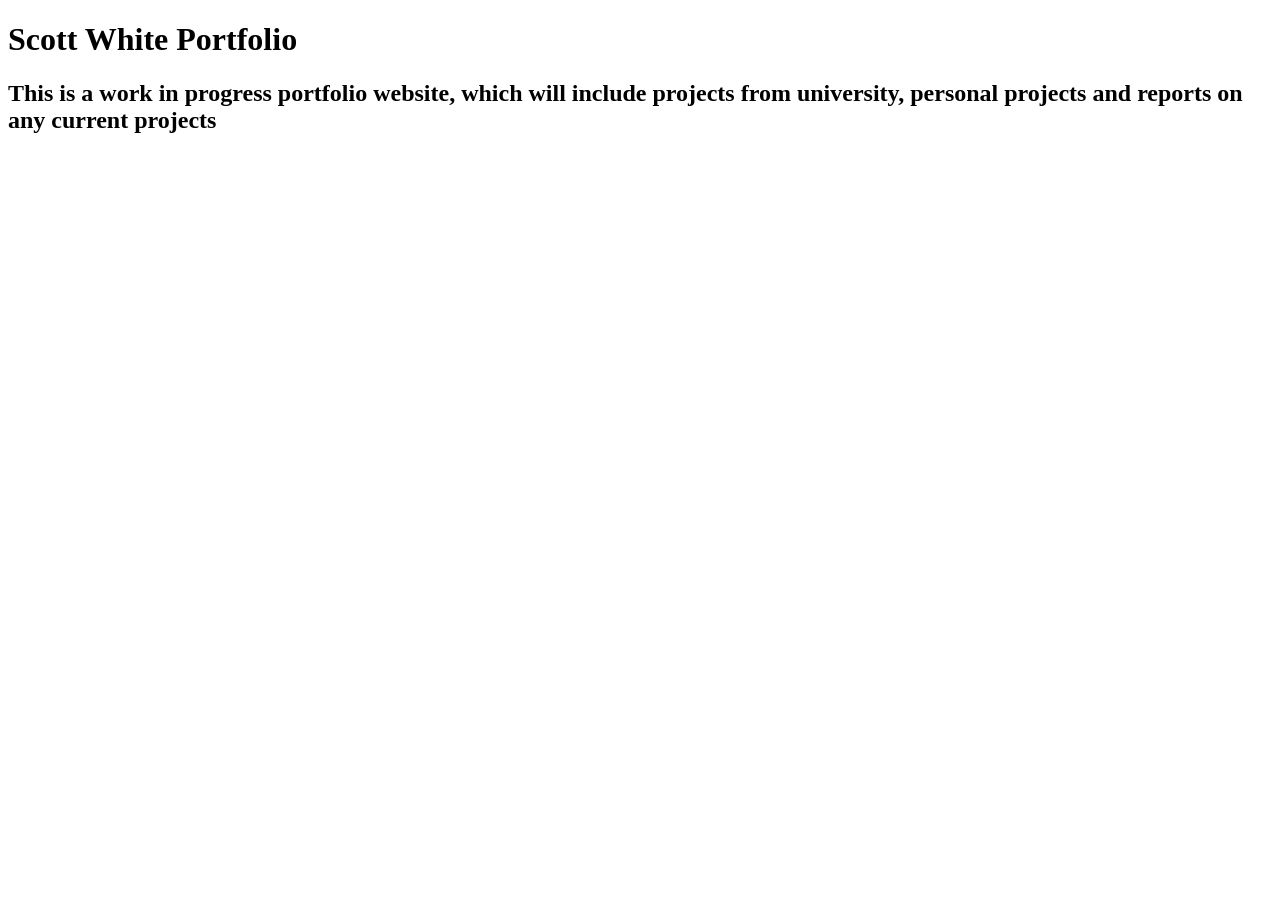
==== index.html @ 4800a371 "Updated the homepage, and added the name of the first project" ====
<!doctype html>
<html lang="en">
  <head>
    <meta charset="UTF-8" />
    <meta name="viewport" content="width=device-width, initial-scale=1.0" />
    <meta http-equiv="X-UA-Compatible" content="ie=edge" />
    <title>Scott White Portfolio</title>
    <link rel="stylesheet" href="./style.css" />
    <link rel="icon" href="./favicon.ico" type="image/x-icon" />
  </head>
  <body>
    <main>
      <h1>Scott White Portfolio</h1>
      <h2>
        This is a work in progress portfolio website, which will include
        projects from university, personal projects and reports on any current
        projects
      </h2>
    </main>
    <script src="index.js"></script>
  </body>
</html>
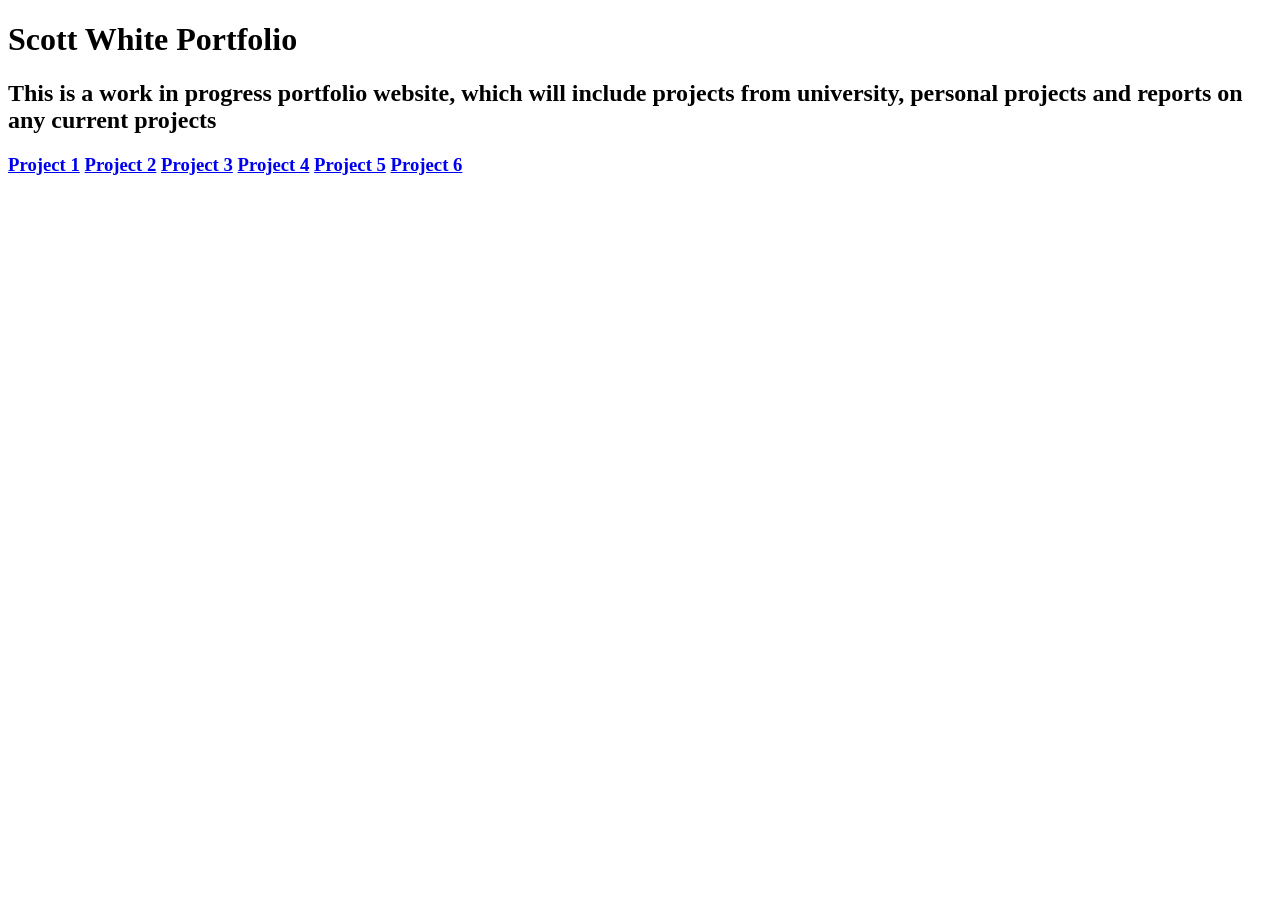
==== commit f46b3e2f: "Created pages for projects" ====
--- a/index.html
+++ b/index.html
@@ -16,6 +16,14 @@
         projects from university, personal projects and reports on any current
         projects
       </h2>
+      <h3>
+        <a href="project1.html" class="btn">Project 1</a>
+        <a href="project2.html" class="btn">Project 2</a>
+        <a href="project3.html" class="btn">Project 3</a>
+        <a href="project4.html" class="btn">Project 4</a>
+        <a href="project5.html" class="btn">Project 5</a>
+        <a href="project6.html" class="btn">Project 6</a>
+      </h3>
     </main>
     <script src="index.js"></script>
   </body>
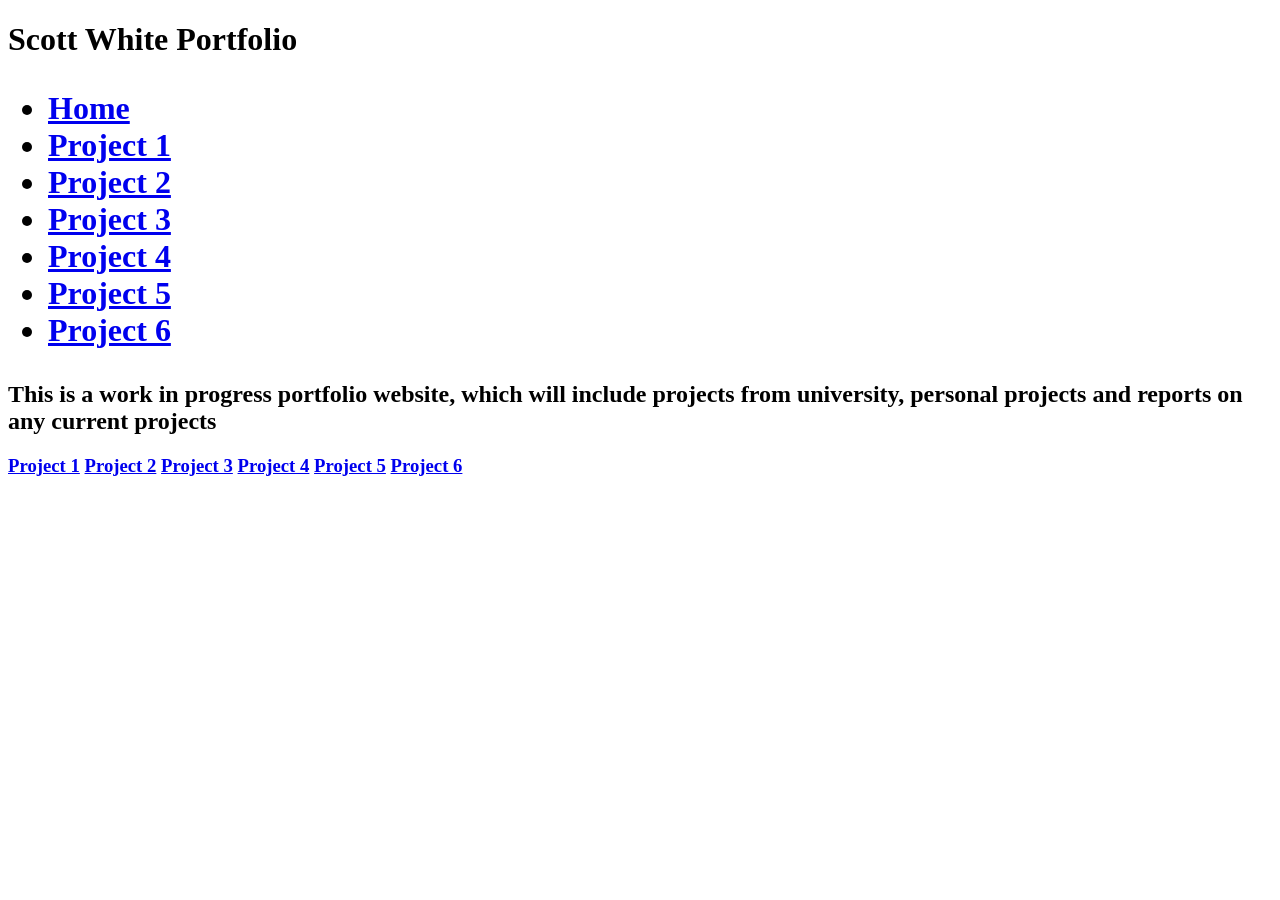
==== commit f425493d: "Added navigation to the homepage" ====
--- a/index.html
+++ b/index.html
@@ -10,7 +10,20 @@
   </head>
   <body>
     <main>
-      <h1>Scott White Portfolio</h1>
+      <h1>
+        Scott White Portfolio
+        <nav class="navbar">
+          <ul>
+            <li><a href="index.html">Home</a></li>
+            <li><a href="project1.html">Project 1</a></li>
+            <li><a href="project2.html">Project 2</a></li>
+            <li><a href="project3.html">Project 3</a></li>
+            <li><a href="project4.html">Project 4</a></li>
+            <li><a href="project5.html">Project 5</a></li>
+            <li><a href="project6.html">Project 6</a></li>
+          </ul>
+        </nav>
+      </h1>
       <h2>
         This is a work in progress portfolio website, which will include
         projects from university, personal projects and reports on any current
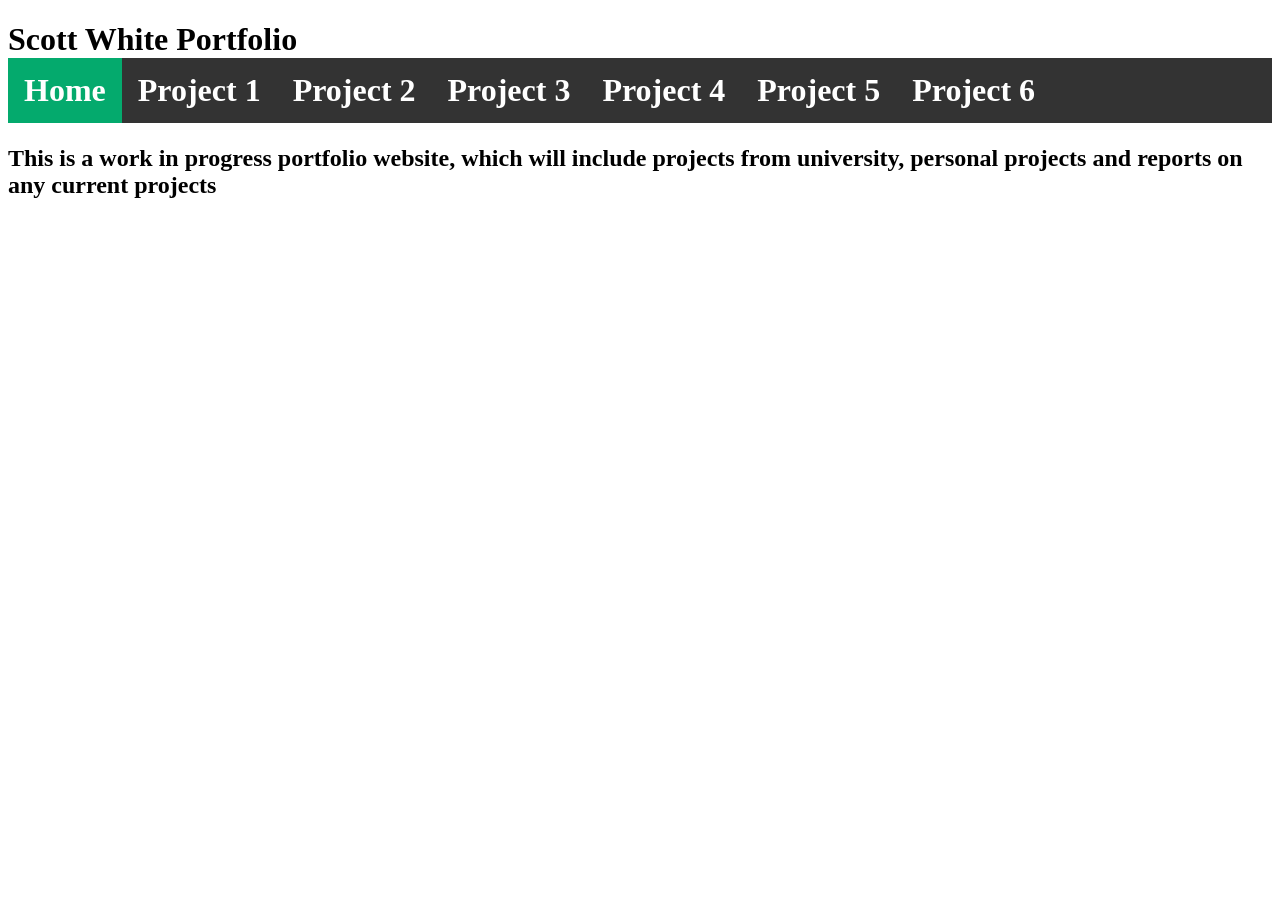
==== commit 071e30ca: "Added the nav bar to all pages, as well as an active class" ====
--- a/index.html
+++ b/index.html
@@ -14,7 +14,7 @@
         Scott White Portfolio
         <nav class="navbar">
           <ul>
-            <li><a href="index.html">Home</a></li>
+            <li><a href="index.html" class="active">Home</a></li>
             <li><a href="project1.html">Project 1</a></li>
             <li><a href="project2.html">Project 2</a></li>
             <li><a href="project3.html">Project 3</a></li>
@@ -29,14 +29,6 @@
         projects from university, personal projects and reports on any current
         projects
       </h2>
-      <h3>
-        <a href="project1.html" class="btn">Project 1</a>
-        <a href="project2.html" class="btn">Project 2</a>
-        <a href="project3.html" class="btn">Project 3</a>
-        <a href="project4.html" class="btn">Project 4</a>
-        <a href="project5.html" class="btn">Project 5</a>
-        <a href="project6.html" class="btn">Project 6</a>
-      </h3>
     </main>
     <script src="index.js"></script>
   </body>
--- a/style.css
+++ b/style.css
@@ -0,0 +1,28 @@
+.navbar ul {
+  list-style-type: none;
+  margin: 0;
+  padding: 0;
+  background-color: #333;
+  overflow: hidden;
+}
+
+.navbar li {
+  float: left;
+}
+
+.navbar li a {
+  display: block;
+  color: white;
+  padding: 14px 16px;
+  text-decoration: none;
+  text-align: center;
+}
+
+.navbar li a:hover {
+  background-color: #ddd;
+  color: black;
+}
+
+.navbar li a.active {
+  background-color: #04AA6D;
+}
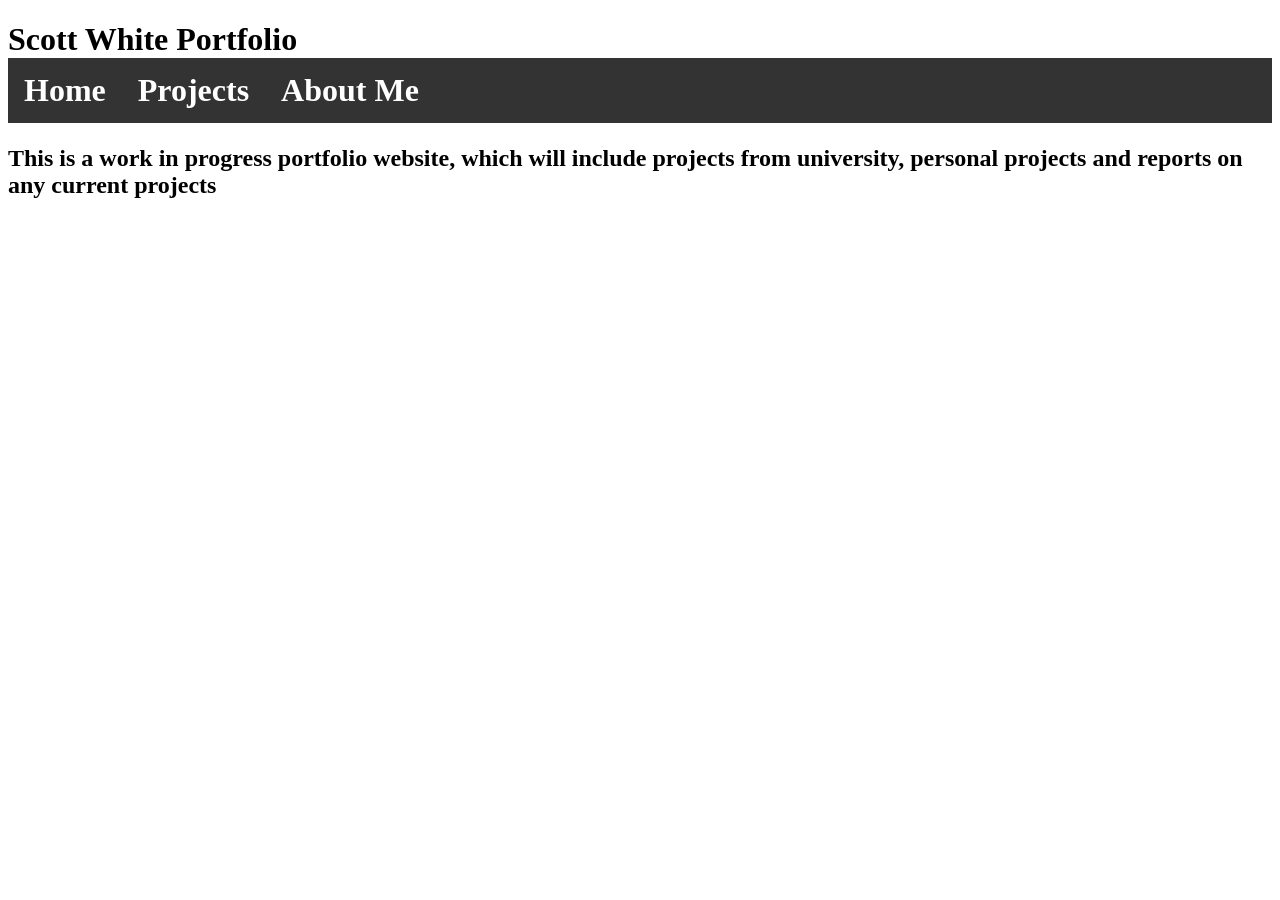
==== commit 487a7257: "Updated the navigation page, and added a projects and about me page" ====
--- a/index.html
+++ b/index.html
@@ -14,13 +14,9 @@
         Scott White Portfolio
         <nav class="navbar">
           <ul>
-            <li><a href="index.html" class="active">Home</a></li>
-            <li><a href="project1.html">Project 1</a></li>
-            <li><a href="project2.html">Project 2</a></li>
-            <li><a href="project3.html">Project 3</a></li>
-            <li><a href="project4.html">Project 4</a></li>
-            <li><a href="project5.html">Project 5</a></li>
-            <li><a href="project6.html">Project 6</a></li>
+            <li><a href="index.html" class="Active">Home</a></li>
+            <li><a href="projects.html">Projects</a></li>
+            <li><a href="aboutme.html">About Me</a></li>
           </ul>
         </nav>
       </h1>
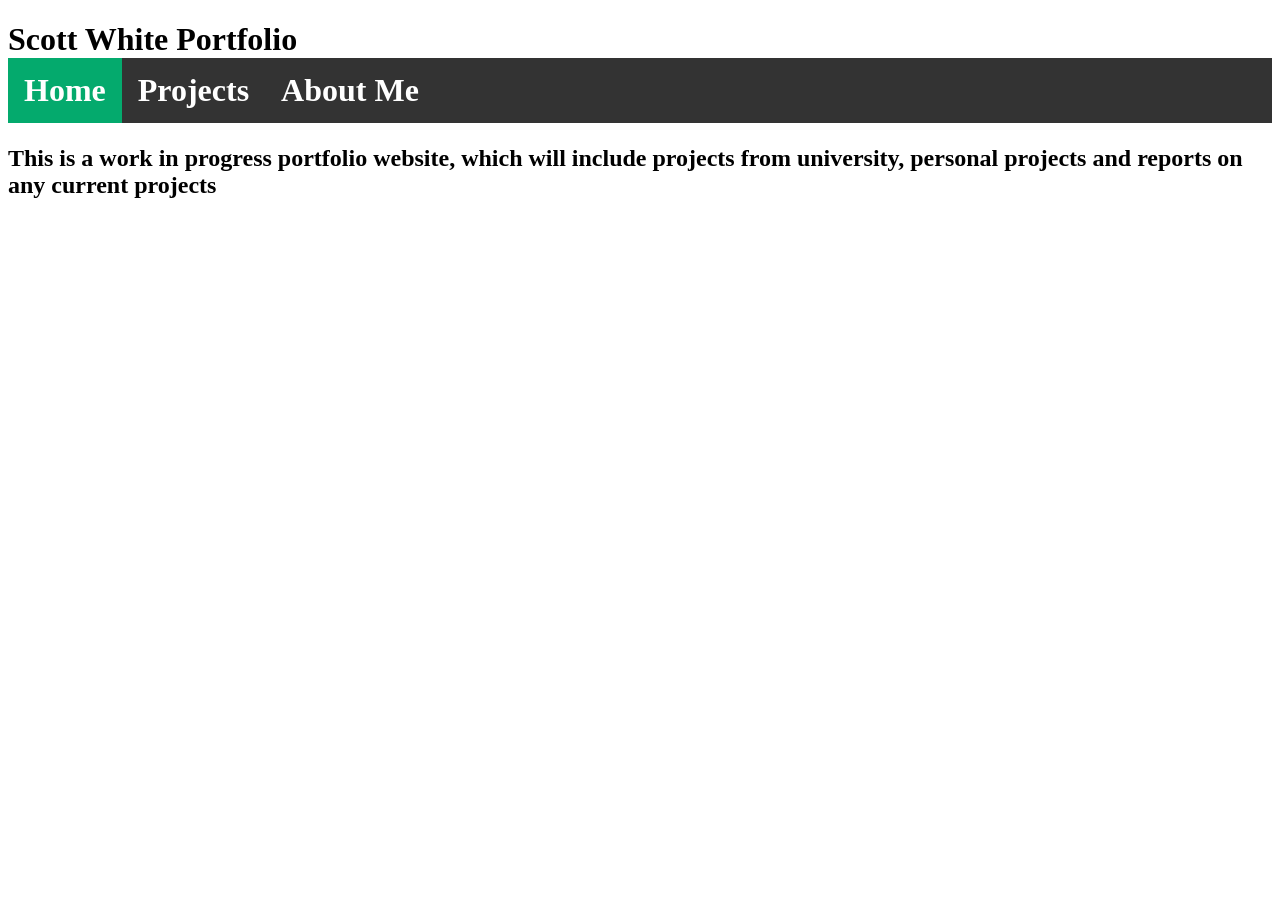
==== commit d8e323cb: "Change the active class to user lower case" ====
--- a/index.html
+++ b/index.html
@@ -14,7 +14,7 @@
         Scott White Portfolio
         <nav class="navbar">
           <ul>
-            <li><a href="index.html" class="Active">Home</a></li>
+            <li><a href="index.html" class="active">Home</a></li>
             <li><a href="projects.html">Projects</a></li>
             <li><a href="aboutme.html">About Me</a></li>
           </ul>
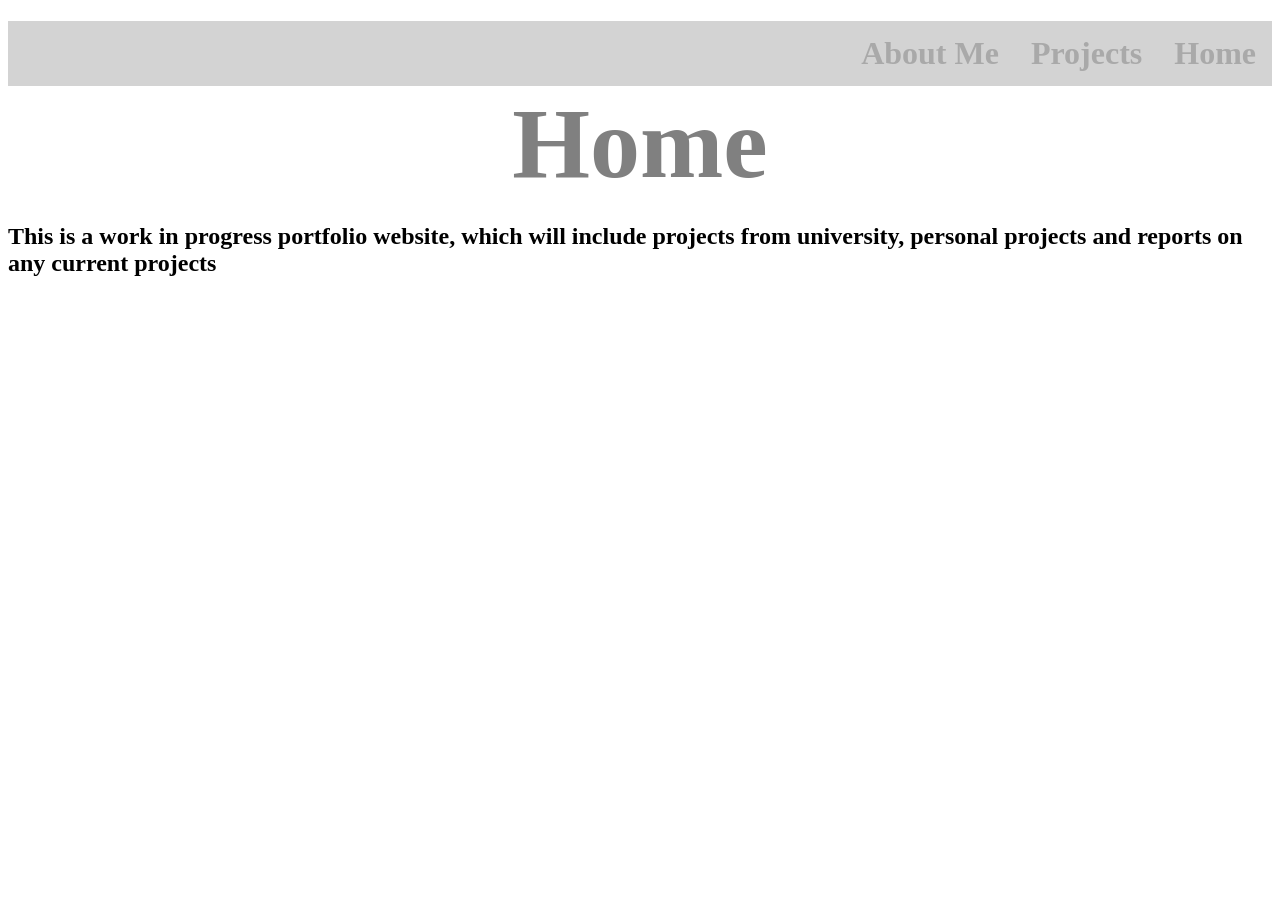
==== commit af6a649c: "Completed the about me section" ====
--- a/index.html
+++ b/index.html
@@ -11,7 +11,6 @@
   <body>
     <main>
       <h1>
-        Scott White Portfolio
         <nav class="navbar">
           <ul>
             <li><a href="index.html" class="active">Home</a></li>
@@ -19,6 +18,7 @@
             <li><a href="aboutme.html">About Me</a></li>
           </ul>
         </nav>
+        <div class="heading">Home</div>
       </h1>
       <h2>
         This is a work in progress portfolio website, which will include
--- a/style.css
+++ b/style.css
@@ -2,27 +2,66 @@
   list-style-type: none;
   margin: 0;
   padding: 0;
-  background-color: #333;
   overflow: hidden;
+  background-color: lightgrey;
+  top: 0;
+  z-index: 1000;
 }
 
 .navbar li {
-  float: left;
+  float: right;
 }
 
 .navbar li a {
   display: block;
-  color: white;
+  color: darkgrey;
   padding: 14px 16px;
   text-decoration: none;
+  text-align: left;
+}
+
+.navbar li a:hover {
+  text-decoration: underline;
+}
+
+.profilePicture
+{
+  width: 400px;
+  height: 400px;
+  border-radius: 50%;
+  overflow: hidden;
+  float: right;
+}
+
+.profilePicture img{
+  width: 100%;
+  object-fit: cover;
+  float: right;
+}
+
+body
+{
+  background-color: white;
+}
+
+.heading
+{
+  font-size: 100px;
+  color: grey;
+  float: top;
   text-align: center;
 }
 
-.navbar li a:hover {
-  background-color: #ddd;
-  color: black;
+.subHeading
+{
+  font-size: 50px;
+  color: grey;
 }
 
-.navbar li a.active {
-  background-color: #04AA6D;
-}+.bodyText
+{
+  color: grey;
+  font-size: 45px;
+  padding-right: 500px;
+  padding-left: 20px;
+}
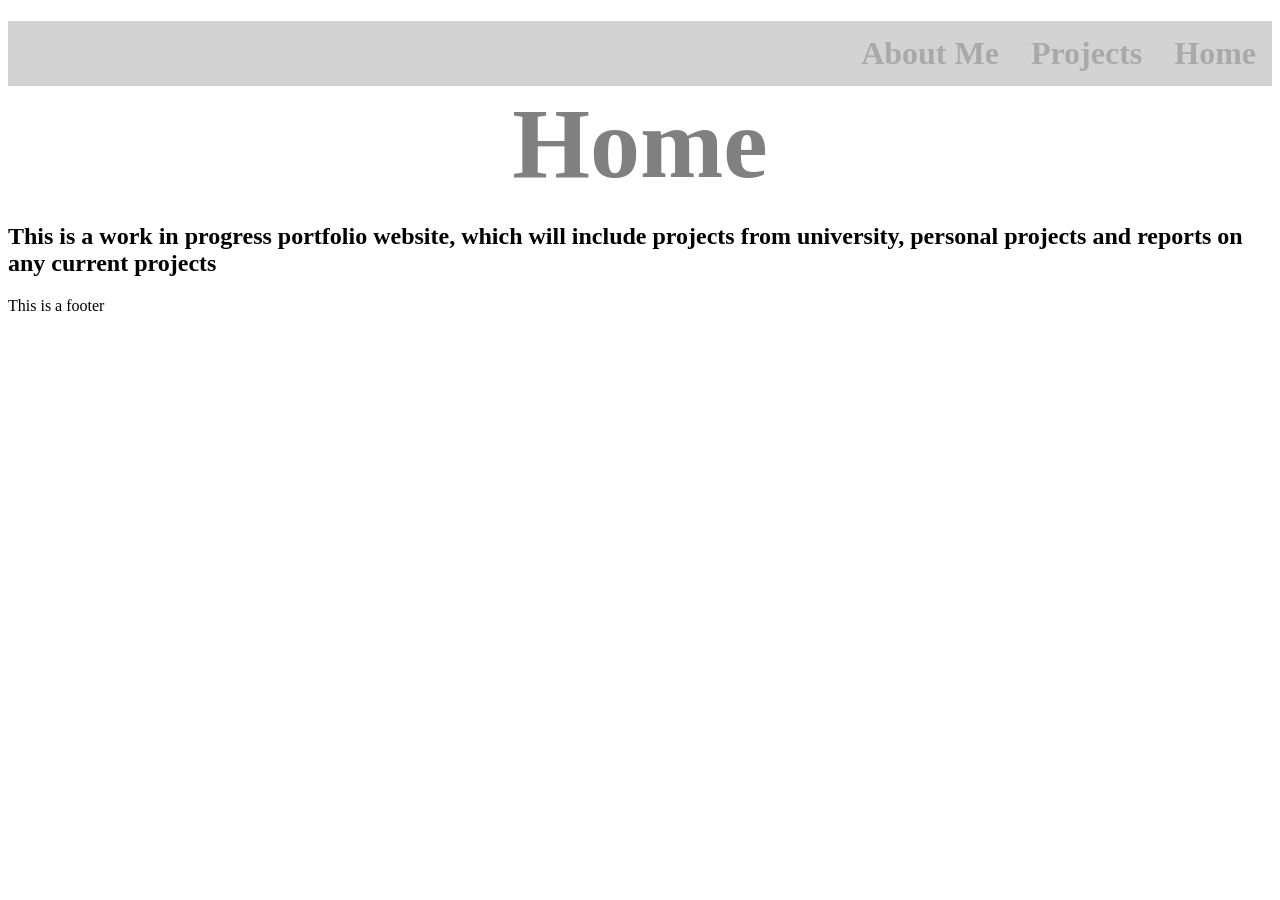
==== commit b4bb41f5: "Added a footer" ====
--- a/index.html
+++ b/index.html
@@ -27,5 +27,8 @@
       </h2>
     </main>
     <script src="index.js"></script>
+    <footer>
+      <p>This is a footer</p>
+    </footer>
   </body>
 </html>
--- a/style.css
+++ b/style.css
@@ -65,3 +65,53 @@
   padding-right: 500px;
   padding-left: 20px;
 }
+
+.gallery {
+display: grid;
+grid-template-columns: repeat(4,1fr);
+grid-gap: 10px;
+}
+
+.gallery__item img{
+  width: 100%;
+  height: auto;
+  object-fit: cover;
+}
+
+.gallery__item img:hover
+{
+  outline: 10px solid grey;
+  outline-offset: 10px;
+}
+
+.gallery__item--1{
+  grid-column: span 2;
+  grid-row: span 2;
+}
+
+.gallery__item--2{
+  grid-column: span 2;
+  grid-row: span 2;
+}
+
+.gallery__item--3{
+  grid-column: span 2;
+  grid-row: span 2;
+}
+
+.gallery__item--4{
+  grid-column: span 2;
+  grid-row: span 2;
+}
+
+.gallery__item--5{
+  grid-column: span 2;
+  grid-row: span 2;
+}
+
+.gallery__item--6{
+  grid-column: span 2;
+  grid-row: span 2;
+}
+
+
